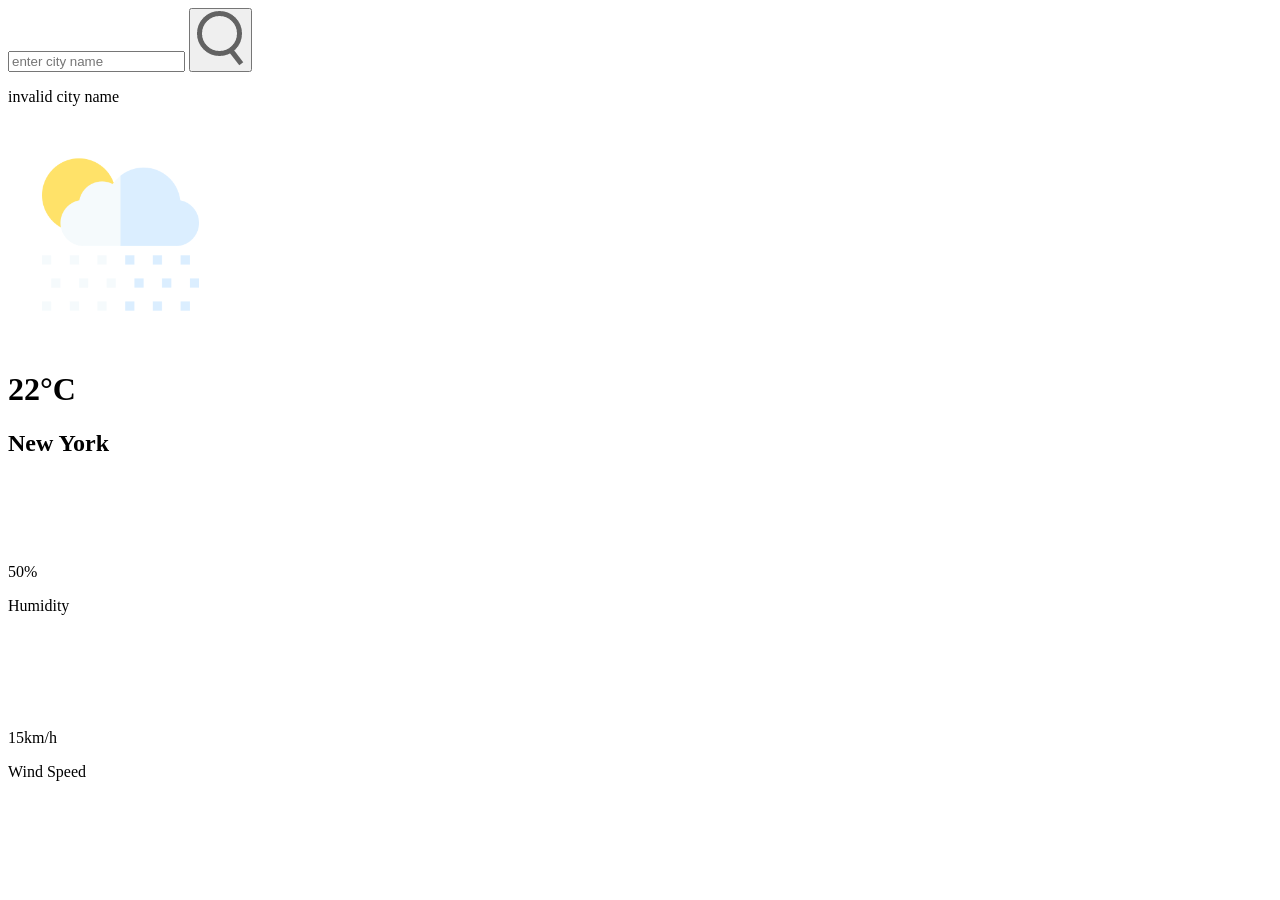
==== index.html @ fcccd52c "Rename weather.html to index.html" ====
<!DOCTYPE html>
<html lang="en">
<head>
    <meta charset="UTF-8">
    <meta name="viewport" content="width=device-width, initial-scale=1.0">
    <title>Weather App</title>
    <link rel="stylesheet" href="/project9/weather.css">
</head>
<body>
    <div class="card">
        <div class="search">
            <input type="text" placeholder="enter city name" spellcheck="false">
            <button><img src="images/search.png"></button>
        </div>
        <div class="error">
            <p>invalid city name</p>
        </div>
        <div class="weather">
            <img src="images/rain.png" class="weather-icon">
            <h1 class="temp">22°C</h1>
            <h2 class="city">New York</h2>
            <div class="details">
                <div class="col">
                    <img src="images/humidity.png">
                    <div>
                        <p class="humidity">50%</p>
                        <p>Humidity</p>
                    </div>
                </div>
                <div class="col">
                    <img src="images/wind.png">
                    <div>
                        <p class="wind">15km/h</p>
                        <p>Wind Speed</p>
                    </div>
                </div>
            </div>
        </div>
    </div>
</body>
<script src="/project9/weather.js"></script>
</html>
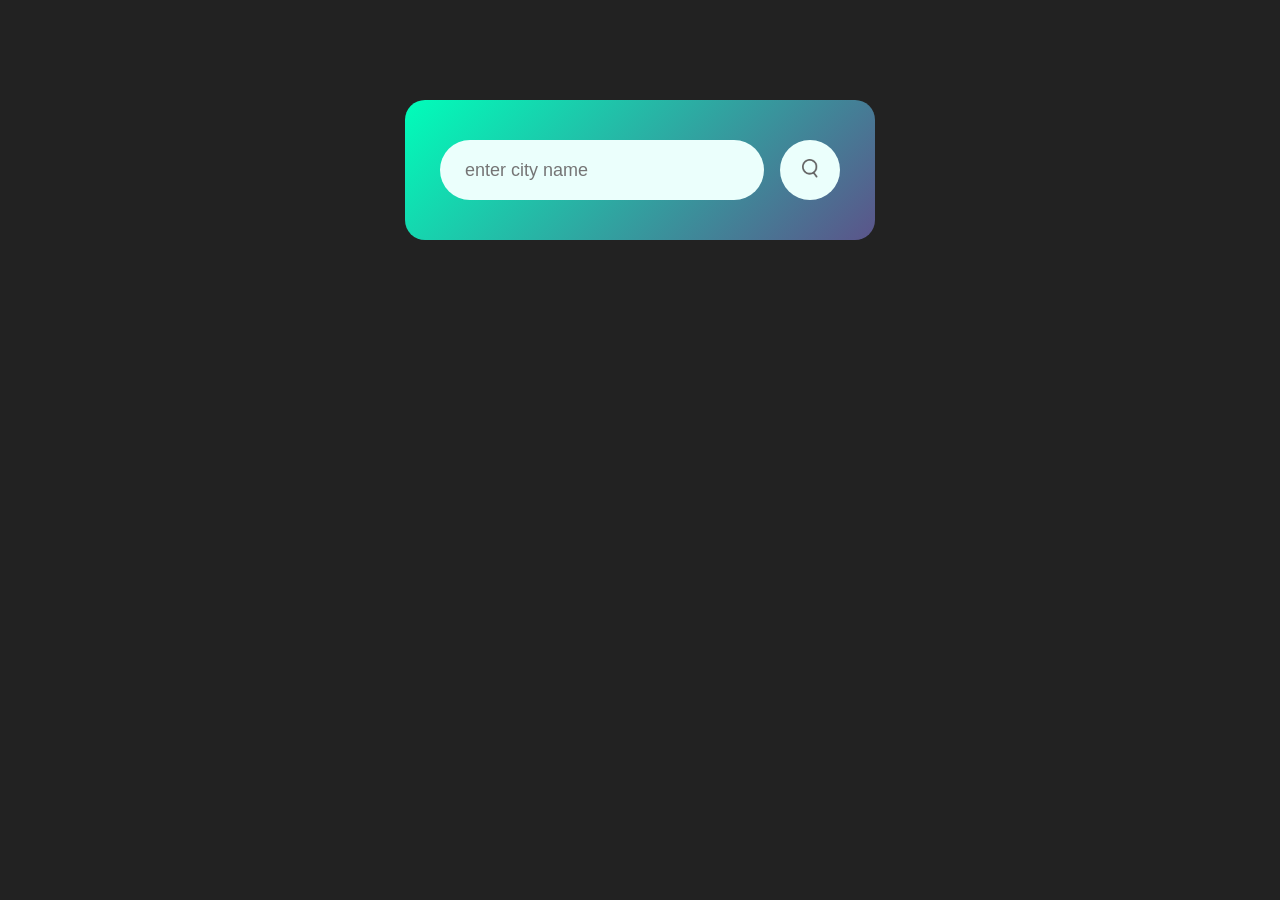
==== commit 80a1bb54: "Update stylesheet link in index.html" ====
--- a/index.html
+++ b/index.html
@@ -4,7 +4,7 @@
     <meta charset="UTF-8">
     <meta name="viewport" content="width=device-width, initial-scale=1.0">
     <title>Weather App</title>
-    <link rel="stylesheet" href="/project9/weather.css">
+    <link rel="stylesheet" href="weather.css">
 </head>
 <body>
     <div class="card">
--- a/weather.css
+++ b/weather.css
@@ -0,0 +1,99 @@
+*{
+    margin: 0;
+    padding: 0;
+    box-sizing: border-box;
+}
+body{
+    background-color: #222;
+}
+.card{
+    background: linear-gradient(135deg, #00feba, #5b548a);
+    color: #fff;
+    text-align: center;
+    width: 90%;
+    border-radius: 20px;
+    padding: 40px 35px;
+    margin: 100px auto 0;
+    max-width: 470px;
+}
+
+.search{
+    /* width: 100px ; */
+    display: flex;
+    align-items: center;
+    justify-content: space-between;
+}
+
+.search input{
+    border: 0;
+    outline: 0;
+    background: #ebfffc;
+    color: #555;
+    padding: 10px 25px;
+    height: 60px;
+    border-radius: 30px;
+    flex: 1;
+    margin-right: 16px;
+    font-size: 18px;
+}
+
+.search button{
+   border: 0;
+    outline: 0;
+    background: #ebfffc;
+    border-radius: 50%;
+    width: 60px;
+    height: 60px;
+    cursor: pointer;
+}
+
+.search button img{
+width: 16px;
+}
+
+.weather-icon{
+    width: 170px;
+    margin-top: 30px;
+}
+.weather h1{
+    font-size: 80px;
+    font-weight: 500;
+}
+.weather h2{
+    font-size: 45px;
+    font-weight: 400;
+    margin-top: 10px;
+}
+
+.details{
+    display: flex;
+    align-items: center;
+    justify-content: space-between;
+    padding: 0 20px;
+    margin-top: 50px;
+}
+
+.col{
+    display: flex;
+    align-items: center;
+    text-align: left;
+}
+.col img{
+    width: 40px;
+    margin-right: 10px;
+}
+.humidity{
+    font-size: 28px;
+    margin-top: -6px;
+}
+
+.weather{
+    display: none;
+}
+.error{
+    text-align: left;
+    margin-left: 10px;
+    font-size: 14px;
+    margin-top: 10px;
+    display: none;
+}
